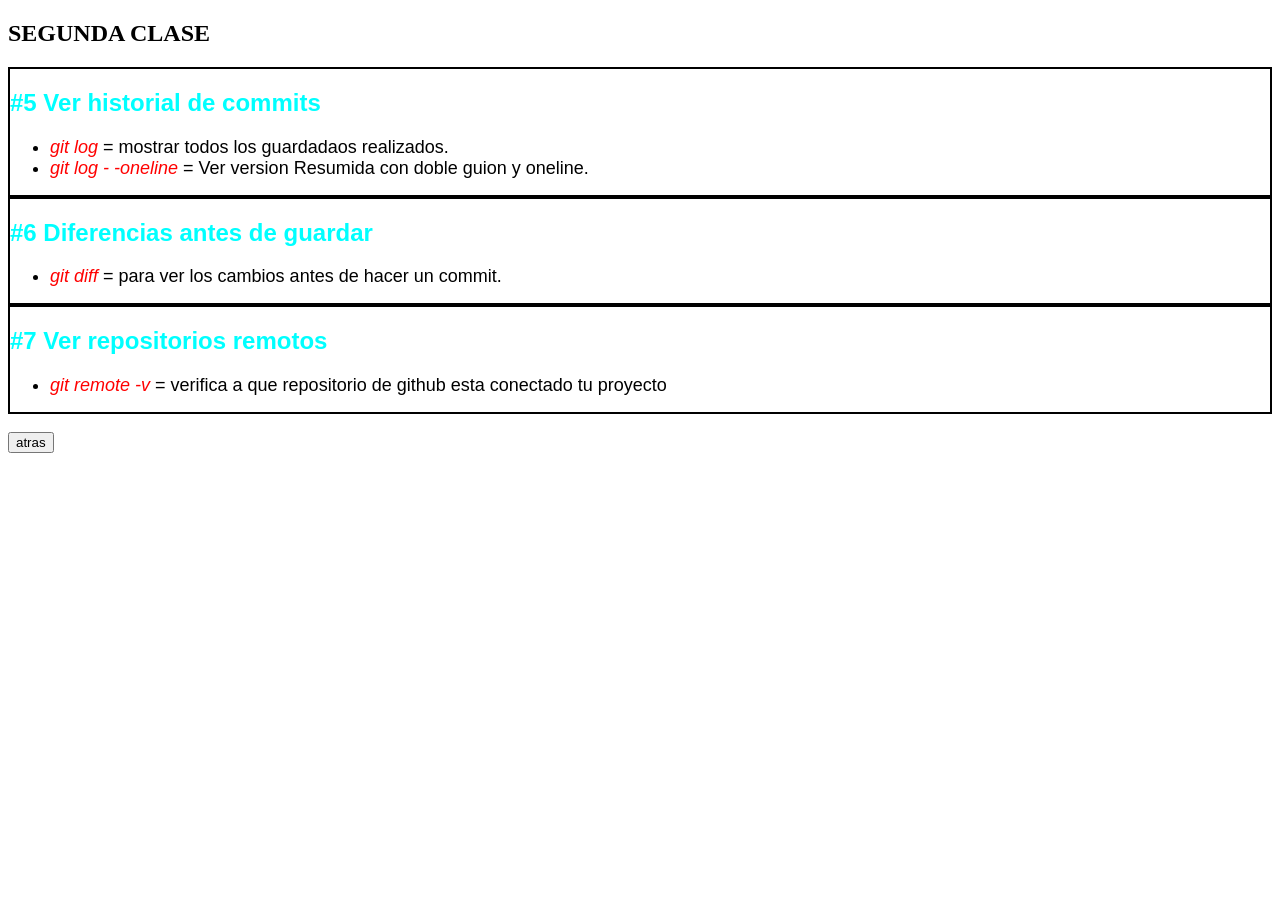
==== index2.html @ c015a539 "tercer cambio" ====
<!DOCTYPE html>
<html lang="en">
<head>
    <meta charset="UTF-8">
    <meta name="viewport" content="width=device-width, initial-scale=1.0">
    <title>Aprendiendo Git y GitHub</title>
    <link rel="stylesheet" href="estilos.css">
</head>
<body>
    <h2>SEGUNDA CLASE</h2>

    <div class="caja5">
        <h2 class="historialcommit">#5 Ver historial de commits</h2>
        <ul>
            <li><span>git log</span> = mostrar todos los guardadaos realizados.</li>
            <li><span>git log - -oneline</span> = Ver version Resumida con doble guion y oneline.</li>  <!-- se escribe --oneline con el guion seguido-->             
        </ul>
    </div>

    <div class="caja6">
        <h2 class="diferencias">#6 Diferencias antes de guardar</h2>
        <ul>
            <li><span>git diff</span> = para ver los cambios antes de hacer un commit.</li>
        </ul>
    </div>

    <div class="caja7">
        <h2 class="repoRemoto">#7 Ver repositorios remotos</h2>
        <ul>
            <li><span>git remote -v</span> = verifica a que repositorio de github esta conectado tu proyecto</li>
        </ul>
    </div>



    <br>
    <a href="index.html"><button>atras</button></a>
</body>
</html>
---- estilos.css ----
/* SPANES */
span{
    color: red;
    font-style: oblique;
}

/* PALABRAS CLAVE DENTRO DEL SPAN */
.enfasis{
    color: darkgreen;
}


/* LISTAS */
li{
    font-family: 'Gill Sans', 'Gill Sans MT', Calibri, 'Trebuchet MS', sans-serif;
    font-size: 18px;
}

/* TITULOS */
.nav-basica, .subir-proyecto, .inicio-git, .practica, .historialcommit, .diferencias, .repoRemoto{
    color: aqua;
    font-family: 'Gill Sans', 'Gill Sans MT', Calibri, 'Trebuchet MS', sans-serif;
}

/* CAJAS */
.caja1, .caja2, .caja3, .caja4, .caja5, .caja6, .caja7{
    border: 2px black solid;
}
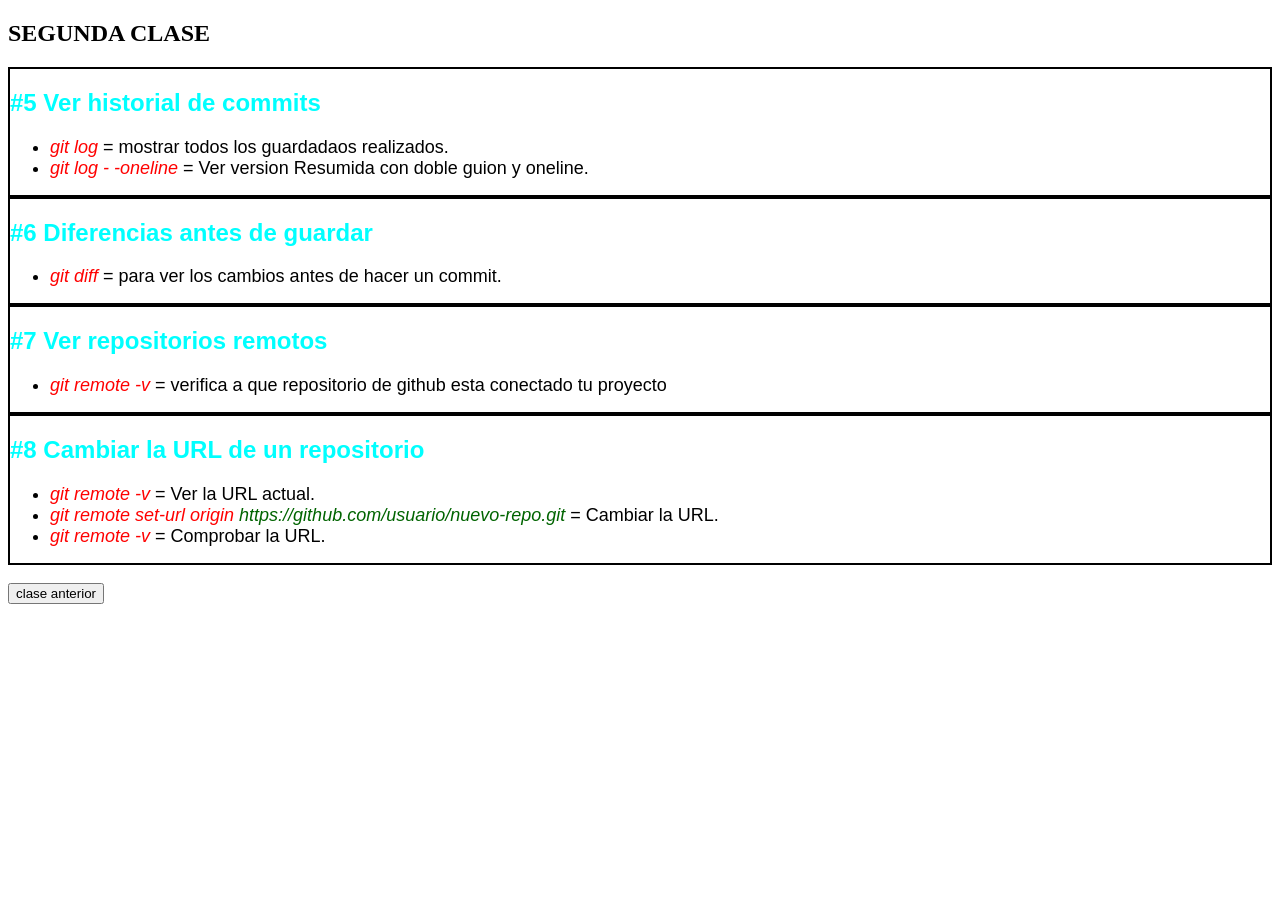
==== commit baa239f4: "cuarto cambio" ====
--- a/index2.html
+++ b/index2.html
@@ -31,9 +31,17 @@
         </ul>
     </div>
 
+    <div class="caja8">
+        <h2 class="cambioURLdeRepos">#8 Cambiar la URL de un repositorio</h2>
+        <ul>
+            <li><span>git remote -v</span> = Ver la URL actual.</li>
+            <li><span>git remote set-url origin <span class="enfasis">https://github.com/usuario/nuevo-repo.git</span></span> = Cambiar la URL.</li>
+            <li><span>git remote -v</span> = Comprobar la URL.</li>
+        </ul>
+    </div>
 
 
     <br>
-    <a href="index.html"><button>atras</button></a>
+    <a href="index.html"><button>clase anterior</button></a>
 </body>
 </html>
--- a/estilos.css
+++ b/estilos.css
@@ -17,12 +17,12 @@
 }
 
 /* TITULOS */
-.nav-basica, .subir-proyecto, .inicio-git, .practica, .historialcommit, .diferencias, .repoRemoto{
+.nav-basica, .subir-proyecto, .inicio-git, .practica, .historialcommit, .diferencias, .repoRemoto, .cambioURLdeRepos{
     color: aqua;
     font-family: 'Gill Sans', 'Gill Sans MT', Calibri, 'Trebuchet MS', sans-serif;
 }
 
 /* CAJAS */
-.caja1, .caja2, .caja3, .caja4, .caja5, .caja6, .caja7{
+.caja1, .caja2, .caja3, .caja4, .caja5, .caja6, .caja7, .caja8{
     border: 2px black solid;
 }
